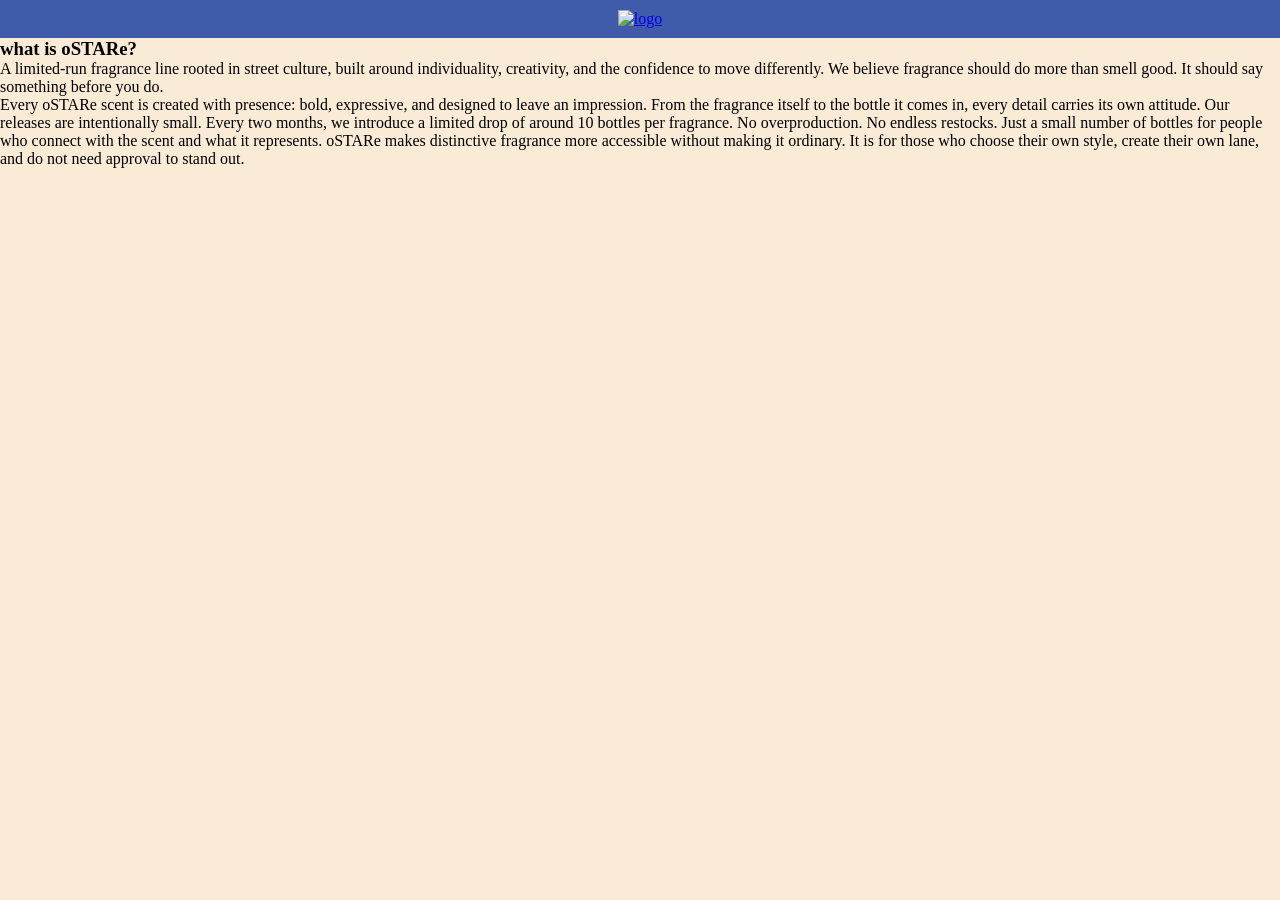
==== index.html @ 968671f3 "Remove unused building images and adjust hover scale in CSS" ====
<!doctype html>
<html lang="en">
  <head>
    <meta charset="UTF-8" />
    <meta name="viewport" content="width=device-width, initial-scale=1.0" />
    <title>E . L . Y . S</title>
    <link rel="shortcut icon" href="favicon.ico" type="image/x-icon" />
    <link rel="stylesheet" href="main.css" />
  </head>
  <body>
    <div id="logo">
      <a href="index.html"><img src="images/logo.svg" alt="logo" /></a>
    </div>
    <div id="content">
      <h3>what is oSTARe?</h3>
      A limited-run fragrance line rooted in street culture, built around
      individuality, creativity, and the confidence to move differently. We
      believe fragrance should do more than smell good. It should say something
      before you do. <br />Every oSTARe scent is created with presence: bold,
      expressive, and designed to leave an impression. From the fragrance itself
      to the bottle it comes in, every detail carries its own attitude. Our
      releases are intentionally small. Every two months, we introduce a limited
      drop of around 10 bottles per fragrance. No overproduction. No endless
      restocks. Just a small number of bottles for people who connect with the
      scent and what it represents. oSTARe makes distinctive fragrance more
      accessible without making it ordinary. It is for those who choose their
      own style, create their own lane, and do not need approval to stand out.
    </div>
  </body>
</html>
---- main.css ----
* {
  margin: 0;
  padding: 0;
}

body {
  background-color: antiquewhite;

  #logo {
    background-color: #3f5ba9;
    display: flex;
    place-content: center;
    img {
      margin: 10px 0 10px 0;
      width: 50px;
      transition: all 0.5s;
    }
    :hover {
      scale: 1.07;
      cursor: pointer;
    }
  }
}
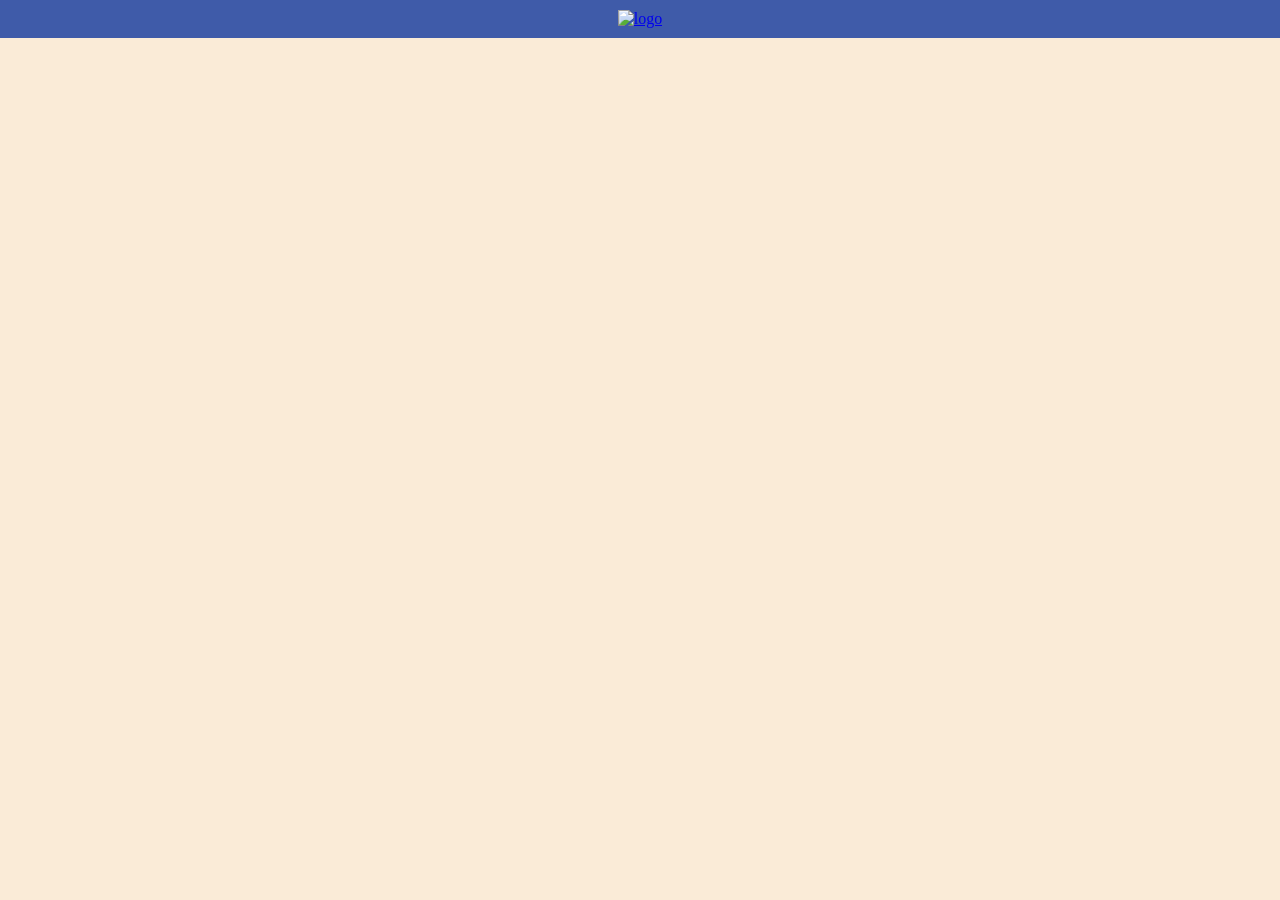
==== commit 8393f38a: "Update HTML structure and add logo SVG; enhance CSS styles for layout and bio visibility" ====
--- a/index.html
+++ b/index.html
@@ -3,8 +3,13 @@
   <head>
     <meta charset="UTF-8" />
     <meta name="viewport" content="width=device-width, initial-scale=1.0" />
-    <title>E . L . Y . S</title>
-    <link rel="shortcut icon" href="favicon.ico" type="image/x-icon" />
+    <title>.oSTARe.</title>
+    <link
+      rel="icon"
+      href="images/logo.svg"
+      sizes="16x16, 32x32, 48x48, 180x180, 192x192"
+      type="image/x-icon"
+    />
     <link rel="stylesheet" href="main.css" />
   </head>
   <body>
@@ -12,19 +17,29 @@
       <a href="index.html"><img src="images/logo.svg" alt="logo" /></a>
     </div>
     <div id="content">
-      <h3>what is oSTARe?</h3>
-      A limited-run fragrance line rooted in street culture, built around
-      individuality, creativity, and the confidence to move differently. We
-      believe fragrance should do more than smell good. It should say something
-      before you do. <br />Every oSTARe scent is created with presence: bold,
-      expressive, and designed to leave an impression. From the fragrance itself
-      to the bottle it comes in, every detail carries its own attitude. Our
-      releases are intentionally small. Every two months, we introduce a limited
-      drop of around 10 bottles per fragrance. No overproduction. No endless
-      restocks. Just a small number of bottles for people who connect with the
-      scent and what it represents. oSTARe makes distinctive fragrance more
-      accessible without making it ordinary. It is for those who choose their
-      own style, create their own lane, and do not need approval to stand out.
+      <p class="bio">
+        rooted in street culture, built around creativity, and the confidence to
+        move differently.
+      </p>
+      <p class="bio">
+        .oSTARe. makes distinctive fragrance more accessible without making it
+        ordinary. It is for those who choose their own style, create their own
+        lane, and do not need approval to stand out.
+      </p>
+      <p class="bio">
+        Fragrance should do more than smell good, it communicate who you are
+        before you get the chance to.
+      </p>
+      <p class="bio">
+        Every .oSTARe. scent is designed to leave an impression. From the
+        fragrance itself to the bottle it comes in, every detail carries its own
+        attitude.
+      </p>
+      <p class="bio">
+        Our releases are intentionally small. Every two months, we introduce a
+        limited drop for a small number of bottles for people who connect with
+        the scent and what it represents.
+      </p>
     </div>
   </body>
 </html>
--- a/main.css
+++ b/main.css
@@ -5,11 +5,16 @@
 
 body {
   background-color: antiquewhite;
+  display: flex;
+  flex-direction: column;
+  place-items: center;
 
   #logo {
     background-color: #3f5ba9;
+    position: fixed;
     display: flex;
     place-content: center;
+    width: 100%;
     img {
       margin: 10px 0 10px 0;
       width: 50px;
@@ -20,4 +25,37 @@
       cursor: pointer;
     }
   }
+  #content {
+    display: flex;
+    flex-direction: column;
+    height: 80dvh;
+    width: 80dvw;
+    place-content: center;
+    text-align: justify;
+    gap: 1rem;
+
+    :nth-child(1) {
+      margin: 30% 80% 0 20%;
+    }
+    :nth-child(2) {
+      margin: 10% 50% 0 50%;
+    }
+    :nth-child(3) {
+      margin: 8% 0 0 30%;
+    }
+    :nth-child(4) {
+      margin: 5% 0 0 10%;
+    }
+    :nth-child(5) {
+      margin: 2% 0 0 60%;
+    }
+    .bio {
+      width: 40%;
+      opacity: 0%;
+      transition: opacity 1s;
+    }
+    :hover {
+      opacity: 100%;
+    }
+  }
 }
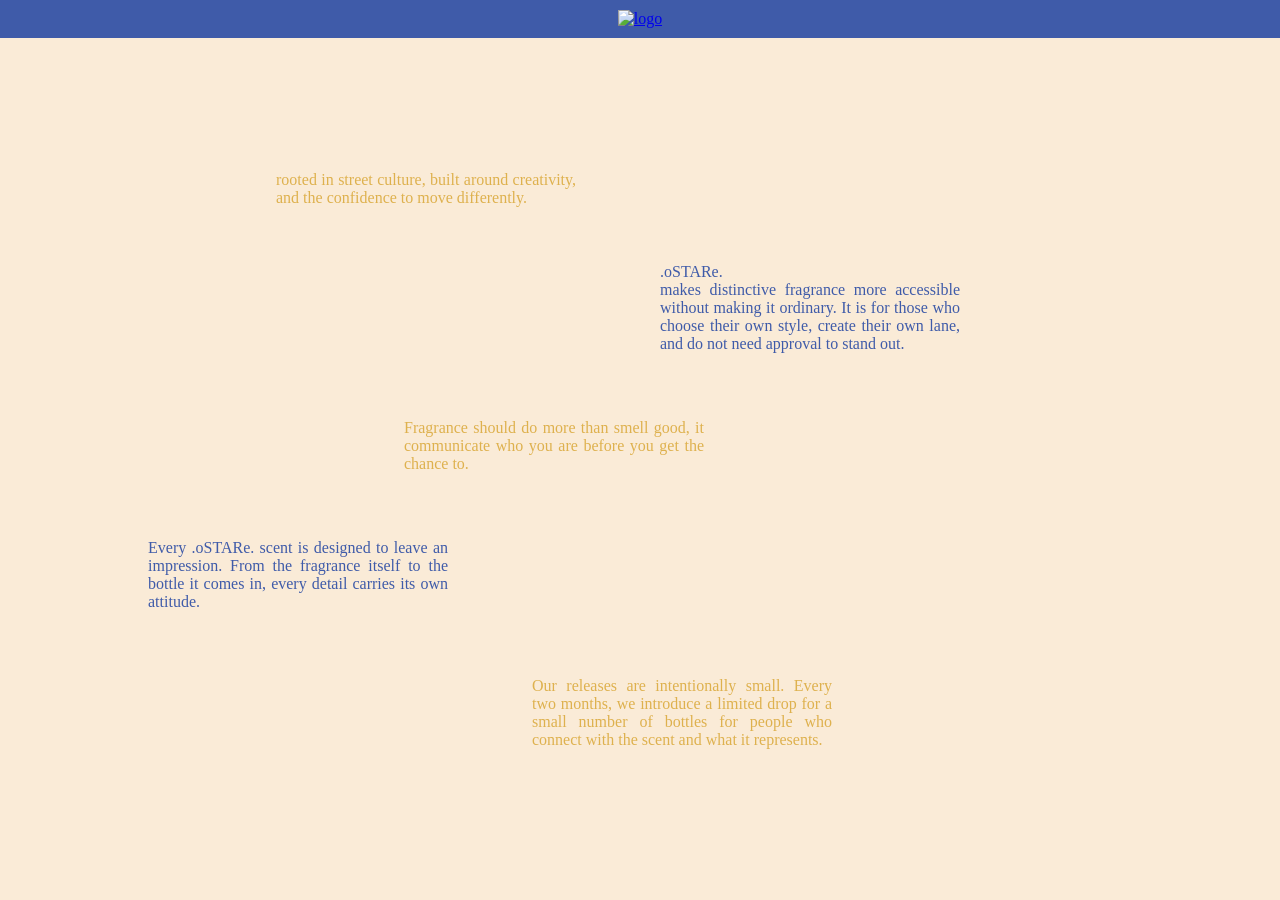
==== commit d3948957: "Refactor bio section in HTML for improved readability; enhance CSS styles for better visibility and " ====
--- a/index.html
+++ b/index.html
@@ -22,9 +22,10 @@
         move differently.
       </p>
       <p class="bio">
-        .oSTARe. makes distinctive fragrance more accessible without making it
-        ordinary. It is for those who choose their own style, create their own
-        lane, and do not need approval to stand out.
+        .oSTARe.<br />
+        makes distinctive fragrance more accessible without making it ordinary.
+        It is for those who choose their own style, create their own lane, and
+        do not need approval to stand out.
       </p>
       <p class="bio">
         Fragrance should do more than smell good, it communicate who you are
--- a/main.css
+++ b/main.css
@@ -28,34 +28,41 @@
   #content {
     display: flex;
     flex-direction: column;
-    height: 80dvh;
-    width: 80dvw;
+    height: 90dvh;
+    width: 100dvw;
     place-content: center;
     text-align: justify;
     gap: 1rem;
+    margin-top: 50px;
 
     :nth-child(1) {
-      margin: 30% 80% 0 20%;
+      margin: 10px 0 0 20%;
+      color: #deb14e;
     }
     :nth-child(2) {
-      margin: 10% 50% 0 50%;
+      margin: 0% 0% 0 50%;
+      color: #3f5ba9;
     }
     :nth-child(3) {
-      margin: 8% 0 0 30%;
+      margin: 10px 0 0 30%;
+      color: #deb14e;
     }
     :nth-child(4) {
-      margin: 5% 0 0 10%;
+      margin: 10px 0 0 10%;
+      color: #3f5ba9;
     }
     :nth-child(5) {
-      margin: 2% 0 0 60%;
+      margin: 10px 0 0 40%;
+      color: #deb14e;
     }
     .bio {
-      width: 40%;
-      opacity: 0%;
-      transition: opacity 1s;
+      width: 300px;
+      transition: all 1s;
+      padding: 20px;
     }
     :hover {
-      opacity: 100%;
+      opacity: 1;
+      filter: invert(1);
     }
   }
 }
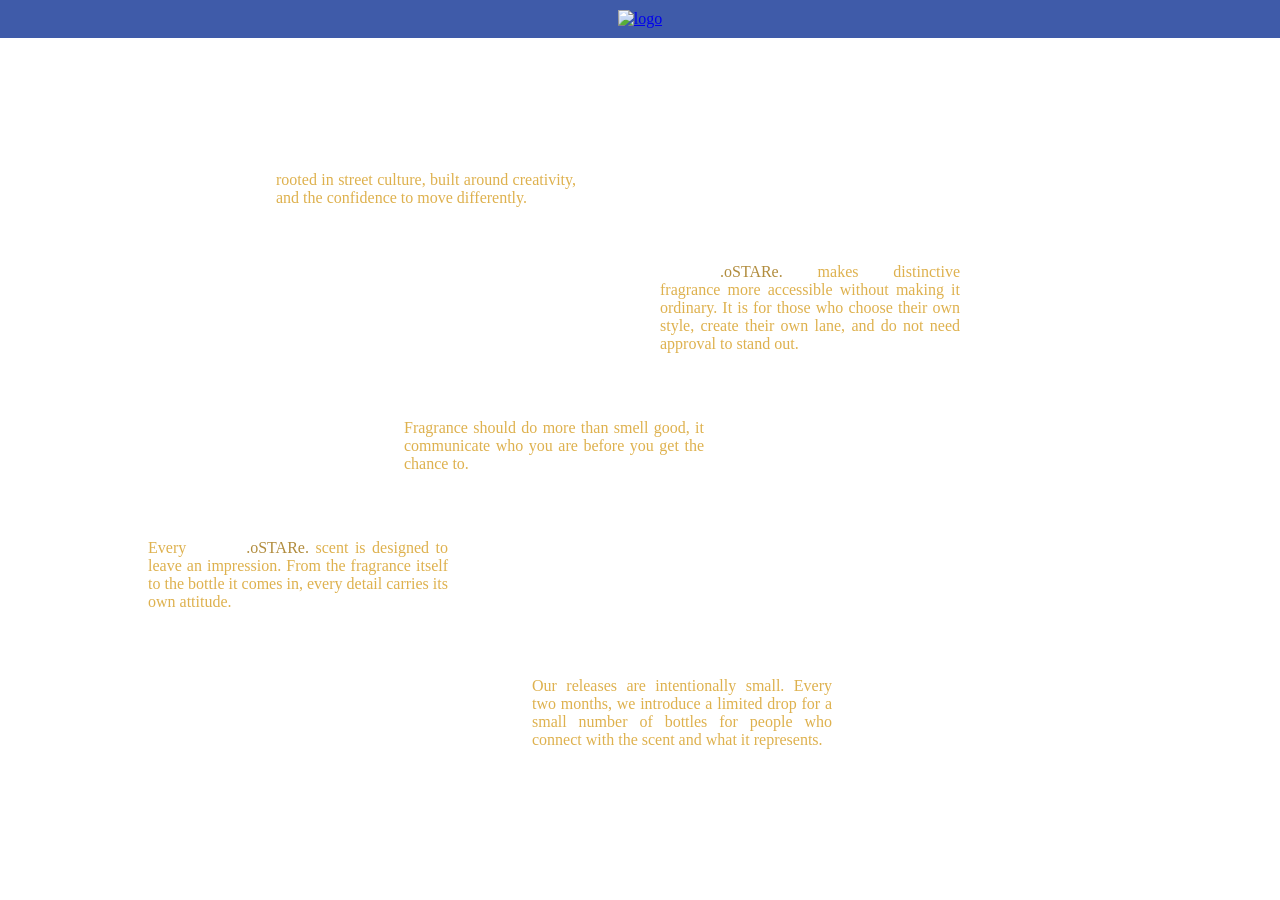
==== commit 6415e832: "Update bio links in HTML and enhance CSS styles for better visibility" ====
--- a/index.html
+++ b/index.html
@@ -22,7 +22,7 @@
         move differently.
       </p>
       <p class="bio">
-        .oSTARe.<br />
+        <a href="products.html">.oSTARe.</a>
         makes distinctive fragrance more accessible without making it ordinary.
         It is for those who choose their own style, create their own lane, and
         do not need approval to stand out.
@@ -32,9 +32,9 @@
         before you get the chance to.
       </p>
       <p class="bio">
-        Every .oSTARe. scent is designed to leave an impression. From the
-        fragrance itself to the bottle it comes in, every detail carries its own
-        attitude.
+        Every<a href="production.html">.oSTARe.</a> scent is designed to leave
+        an impression. From the fragrance itself to the bottle it comes in,
+        every detail carries its own attitude.
       </p>
       <p class="bio">
         Our releases are intentionally small. Every two months, we introduce a
--- a/main.css
+++ b/main.css
@@ -4,7 +4,6 @@
 }
 
 body {
-  background-color: antiquewhite;
   display: flex;
   flex-direction: column;
   place-items: center;
@@ -34,28 +33,28 @@
     text-align: justify;
     gap: 1rem;
     margin-top: 50px;
+    a {
+      text-decoration: none;
+      color: #b18c3d;
+    }
 
     :nth-child(1) {
       margin: 10px 0 0 20%;
-      color: #deb14e;
     }
     :nth-child(2) {
       margin: 0% 0% 0 50%;
-      color: #3f5ba9;
     }
     :nth-child(3) {
       margin: 10px 0 0 30%;
-      color: #deb14e;
     }
     :nth-child(4) {
       margin: 10px 0 0 10%;
-      color: #3f5ba9;
     }
     :nth-child(5) {
       margin: 10px 0 0 40%;
-      color: #deb14e;
     }
     .bio {
+      color: #deb14e;
       width: 300px;
       transition: all 1s;
       padding: 20px;
@@ -63,6 +62,7 @@
     :hover {
       opacity: 1;
       filter: invert(1);
+      scale: 1.02;
     }
   }
 }
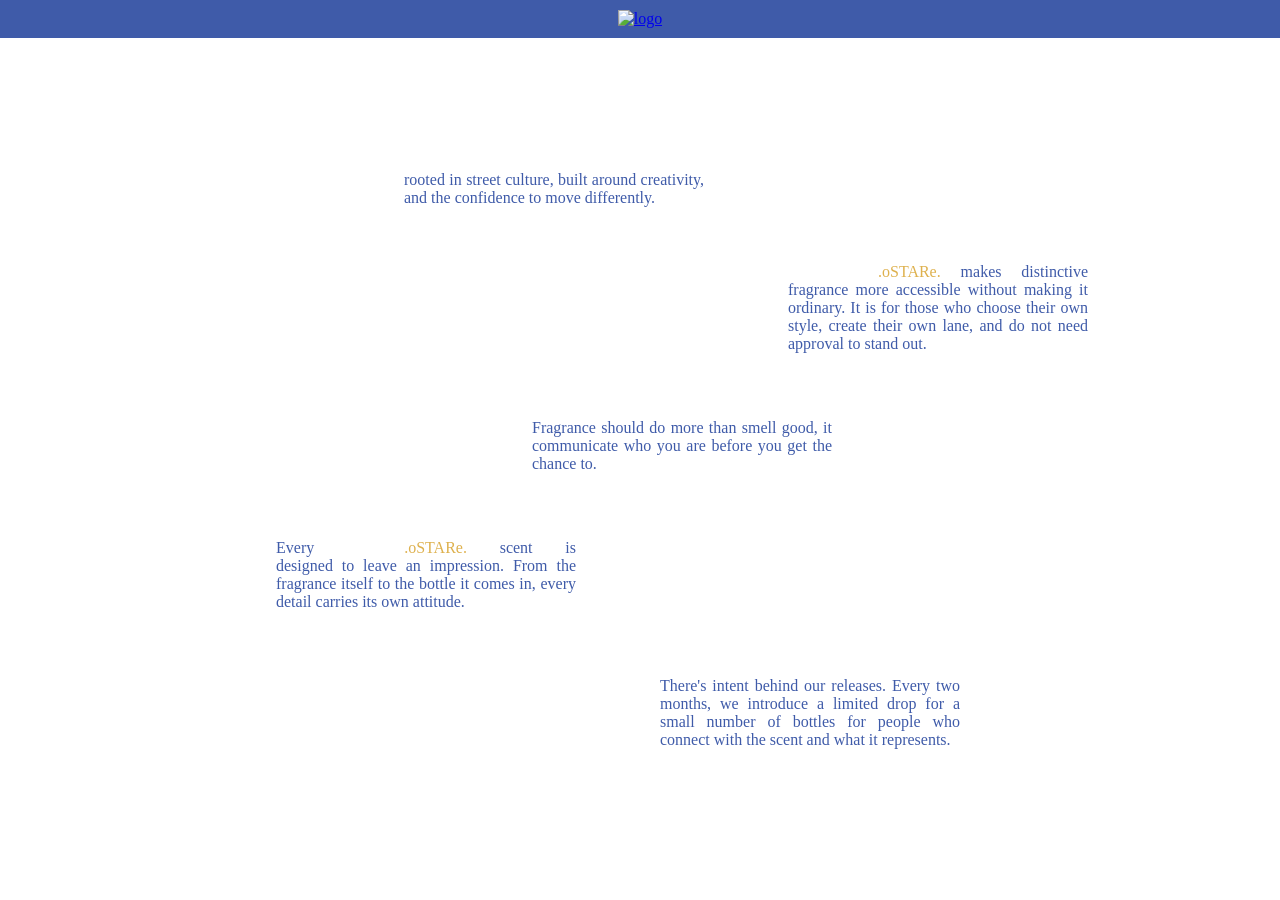
==== commit c02014e8: "Update bio text for clarity and adjust margins in CSS for improved layout" ====
--- a/index.html
+++ b/index.html
@@ -37,7 +37,7 @@
         every detail carries its own attitude.
       </p>
       <p class="bio">
-        Our releases are intentionally small. Every two months, we introduce a
+        There's intent behind our releases. Every two months, we introduce a
         limited drop for a small number of bottles for people who connect with
         the scent and what it represents.
       </p>
--- a/main.css
+++ b/main.css
@@ -20,7 +20,7 @@
       transition: all 0.5s;
     }
     :hover {
-      scale: 1.07;
+      scale: 1.04;
       cursor: pointer;
     }
   }
@@ -35,26 +35,27 @@
     margin-top: 50px;
     a {
       text-decoration: none;
-      color: #b18c3d;
+      color: #deb14e;
+      transition: all 1s;
     }
 
     :nth-child(1) {
+      margin: 10px 0 0 30%;
+    }
+    :nth-child(2) {
+      margin: 0% 0% 0 60%;
+    }
+    :nth-child(3) {
+      margin: 10px 0 0 40%;
+    }
+    :nth-child(4) {
       margin: 10px 0 0 20%;
     }
-    :nth-child(2) {
-      margin: 0% 0% 0 50%;
-    }
-    :nth-child(3) {
-      margin: 10px 0 0 30%;
-    }
-    :nth-child(4) {
-      margin: 10px 0 0 10%;
-    }
     :nth-child(5) {
-      margin: 10px 0 0 40%;
+      margin: 10px 0 0 50%;
     }
     .bio {
-      color: #deb14e;
+      color: #3f5ba9;
       width: 300px;
       transition: all 1s;
       padding: 20px;
